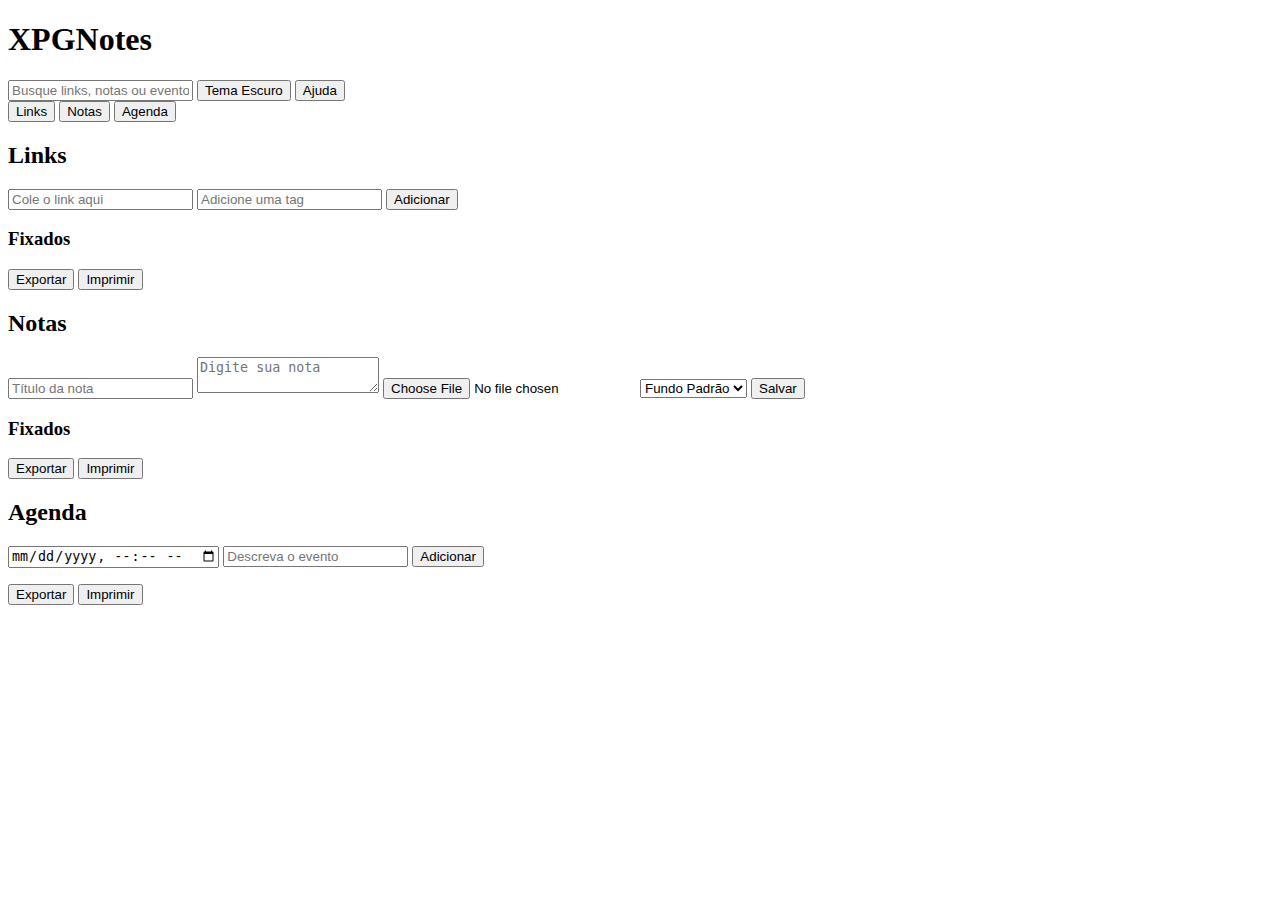
==== index.html @ ab316ab9 "Create index.html" ====
<!DOCTYPE html>
<html lang="pt-BR">
<head>
    <meta charset="UTF-8">
    <meta name="viewport" content="width=device-width, initial-scale=1.0">
    <title>XPGNotes</title>
    <link rel="stylesheet" href="style.css">
</head>
<body class="dark-theme">
    <!-- Barra de Navegação Superior -->
    <header>
        <h1>XPGNotes</h1>
        <input type="text" id="search-input" placeholder="Busque links, notas ou eventos..." onkeyup="searchContent()">
        <button id="theme-btn" onclick="toggleTheme()">Tema Escuro</button>
        <button onclick="showInstructions()">Ajuda</button>
    </header>

    <!-- Barra Lateral -->
    <div class="sidebar">
        <button onclick="showSection('links')">Links</button>
        <button onclick="showSection('notes')">Notas</button>
        <button onclick="showSection('calendar')">Agenda</button>
    </div>

    <!-- Conteúdo Principal -->
    <main class="content">
        <!-- Seção Links -->
        <section id="links-section" class="section">
            <h2>Links</h2>
            <div class="input-group">
                <input type="text" id="link-input" placeholder="Cole o link aqui">
                <input type="text" id="tag-input" placeholder="Adicione uma tag">
                <button onclick="addLink()">Adicionar</button>
            </div>
            <div id="pinned-links" class="pinned-section"><h3>Fixados</h3></div>
            <ul id="link-list"></ul>
            <div class="actions">
                <button onclick="exportSection('links')">Exportar</button>
                <button onclick="printSection('links')">Imprimir</button>
            </div>
        </section>

        <!-- Seção Notas -->
        <section id="notes-section" class="section hidden">
            <h2>Notas</h2>
            <div class="input-group">
                <input type="text" id="note-title" placeholder="Título da nota">
                <textarea id="note-input" placeholder="Digite sua nota"></textarea>
                <input type="file" id="note-attachment" accept="image/*,.pdf,.txt">
                <select id="note-background" onchange="previewBackground()">
                    <option value="">Fundo Padrão</option>
                    <option value="#1e3a8a">Azul Escuro</option>
                    <option value="#166534">Verde Escuro</option>
                </select>
                <button onclick="saveNote()">Salvar</button>
            </div>
            <div id="pinned-notes" class="pinned-section"><h3>Fixados</h3></div>
            <ul id="note-list"></ul>
            <div class="actions">
                <button onclick="exportSection('notes')">Exportar</button>
                <button onclick="printSection('notes')">Imprimir</button>
            </div>
        </section>

        <!-- Seção Agenda -->
        <section id="calendar-section" class="section hidden">
            <h2>Agenda</h2>
            <div class="input-group">
                <input type="datetime-local" id="event-datetime">
                <input type="text" id="event-input" placeholder="Descreva o evento">
                <button onclick="addEvent()">Adicionar</button>
            </div>
            <ul id="event-list"></ul>
            <div class="actions">
                <button onclick="exportSection('calendar')">Exportar</button>
                <button onclick="printSection('calendar')">Imprimir</button>
            </div>
        </section>
    </main>

    <script src="script.js"></script>
</body>
</html>
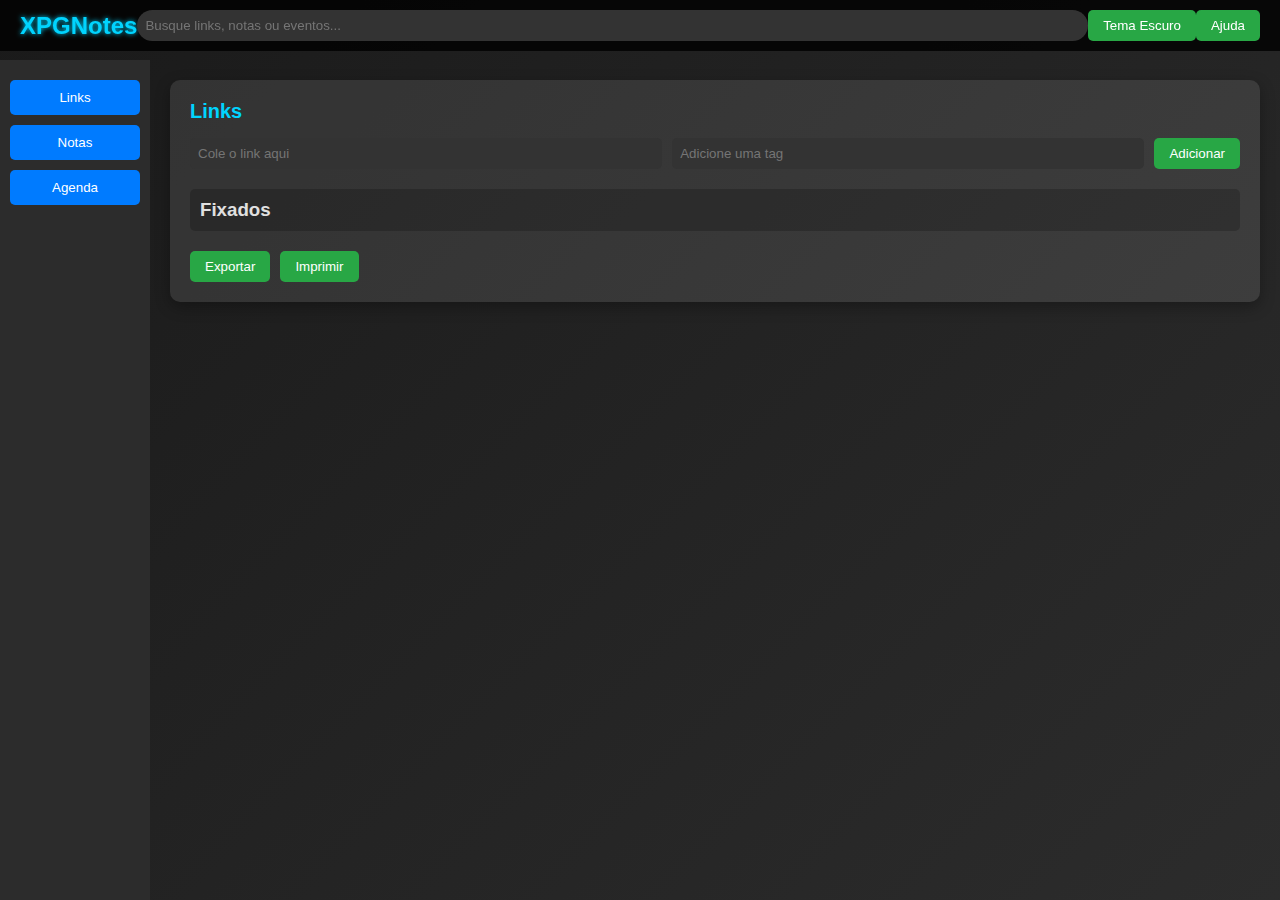
==== commit 5396815a: "Update index.html" ====
--- a/index.html
+++ b/index.html
@@ -49,8 +49,8 @@
                 <input type="file" id="note-attachment" accept="image/*,.pdf,.txt">
                 <select id="note-background" onchange="previewBackground()">
                     <option value="">Fundo Padrão</option>
-                    <option value="#1e3a8a">Azul Escuro</option>
-                    <option value="#166534">Verde Escuro</option>
+                    <option value="#0097b2">Azul Claro</option>
+                    <option value="#bbc492">Verde Claro</option>
                 </select>
                 <button onclick="saveNote()">Salvar</button>
             </div>
--- a/style.css
+++ b/style.css
@@ -0,0 +1,194 @@
+* {
+    margin: 0;
+    padding: 0;
+    box-sizing: border-box;
+    font-family: 'Segoe UI', Arial, sans-serif;
+}
+
+body {
+    display: flex;
+    min-height: 100vh;
+    transition: background-color 0.3s, color 0.3s;
+}
+
+.dark-theme {
+    background: linear-gradient(135deg, #1a1a1a, #2c2c2c);
+    color: #e0e0e0;
+}
+
+.light-theme {
+    background: linear-gradient(135deg, #f0f0f0, #ffffff);
+    color: #333;
+}
+
+/* Header */
+header {
+    position: fixed;
+    top: 0;
+    width: 100%;
+    padding: 10px 20px;
+    background: rgba(0, 0, 0, 0.8);
+    display: flex;
+    align-items: center;
+    justify-content: space-between;
+    z-index: 10;
+}
+
+header h1 {
+    font-size: 24px;
+    color: #00d4ff;
+    text-shadow: 0 0 5px #00d4ff;
+}
+
+#search-input {
+    width: 300px;
+    padding: 8px;
+    border-radius: 20px;
+    border: none;
+    background: #333;
+    color: #e0e0e0;
+}
+
+.light-theme #search-input {
+    background: #fff;
+    border: 1px solid #ccc;
+}
+
+/* Sidebar */
+.sidebar {
+    width: 150px;
+    padding: 20px 10px;
+    background: #2c2c2c;
+    color: #fff;
+    position: fixed;
+    height: 100%;
+    top: 60px;
+}
+
+.light-theme .sidebar {
+    background: #ddd;
+    color: #333;
+}
+
+.sidebar button {
+    width: 100%;
+    padding: 10px;
+    margin-bottom: 10px;
+    background: #007BFF;
+    border: none;
+    border-radius: 5px;
+    color: #fff;
+    cursor: pointer;
+    transition: transform 0.2s, box-shadow 0.2s;
+}
+
+.sidebar button:hover {
+    transform: scale(1.05);
+    box-shadow: 0 0 10px #007BFF;
+}
+
+/* Content */
+.content {
+    margin-left: 150px;
+    margin-top: 60px;
+    padding: 20px;
+    flex-grow: 1;
+}
+
+.section {
+    background: rgba(255, 255, 255, 0.1);
+    padding: 20px;
+    border-radius: 10px;
+    margin-bottom: 20px;
+    box-shadow: 0 5px 15px rgba(0, 0, 0, 0.3);
+}
+
+.light-theme .section {
+    background: rgba(0, 0, 0, 0.05);
+}
+
+.section.hidden {
+    display: none;
+}
+
+h2 {
+    font-size: 20px;
+    margin-bottom: 15px;
+    color: #00d4ff;
+}
+
+.input-group {
+    display: flex;
+    flex-wrap: wrap;
+    gap: 10px;
+    margin-bottom: 20px;
+}
+
+input, textarea, select {
+    padding: 8px;
+    border-radius: 5px;
+    border: none;
+    background: #333;
+    color: #e0e0e0;
+    flex: 1;
+}
+
+textarea {
+    min-height: 100px;
+}
+
+.light-theme input, .light-theme textarea, .light-theme select {
+    background: #fff;
+    border: 1px solid #ccc;
+}
+
+button {
+    padding: 8px 15px;
+    background: #28a745;
+    color: #fff;
+    border: none;
+    border-radius: 5px;
+    cursor: pointer;
+    transition: background 0.2s;
+}
+
+button:hover {
+    background: #218838;
+}
+
+.pinned-section {
+    background: rgba(0, 0, 0, 0.2);
+    padding: 10px;
+    border-radius: 5px;
+    margin-bottom: 10px;
+}
+
+ul {
+    list-style: none;
+    max-height: 400px;
+    overflow-y: auto;
+}
+
+li {
+    padding: 10px;
+    border-bottom: 1px solid #444;
+    display: flex;
+    justify-content: space-between;
+    align-items: center;
+}
+
+li button {
+    background: #dc3545;
+    margin-left: 5px;
+}
+
+li button:hover {
+    background: #c82333;
+}
+
+.actions {
+    margin-top: 10px;
+    display: flex;
+    gap: 10px;
+}
+
